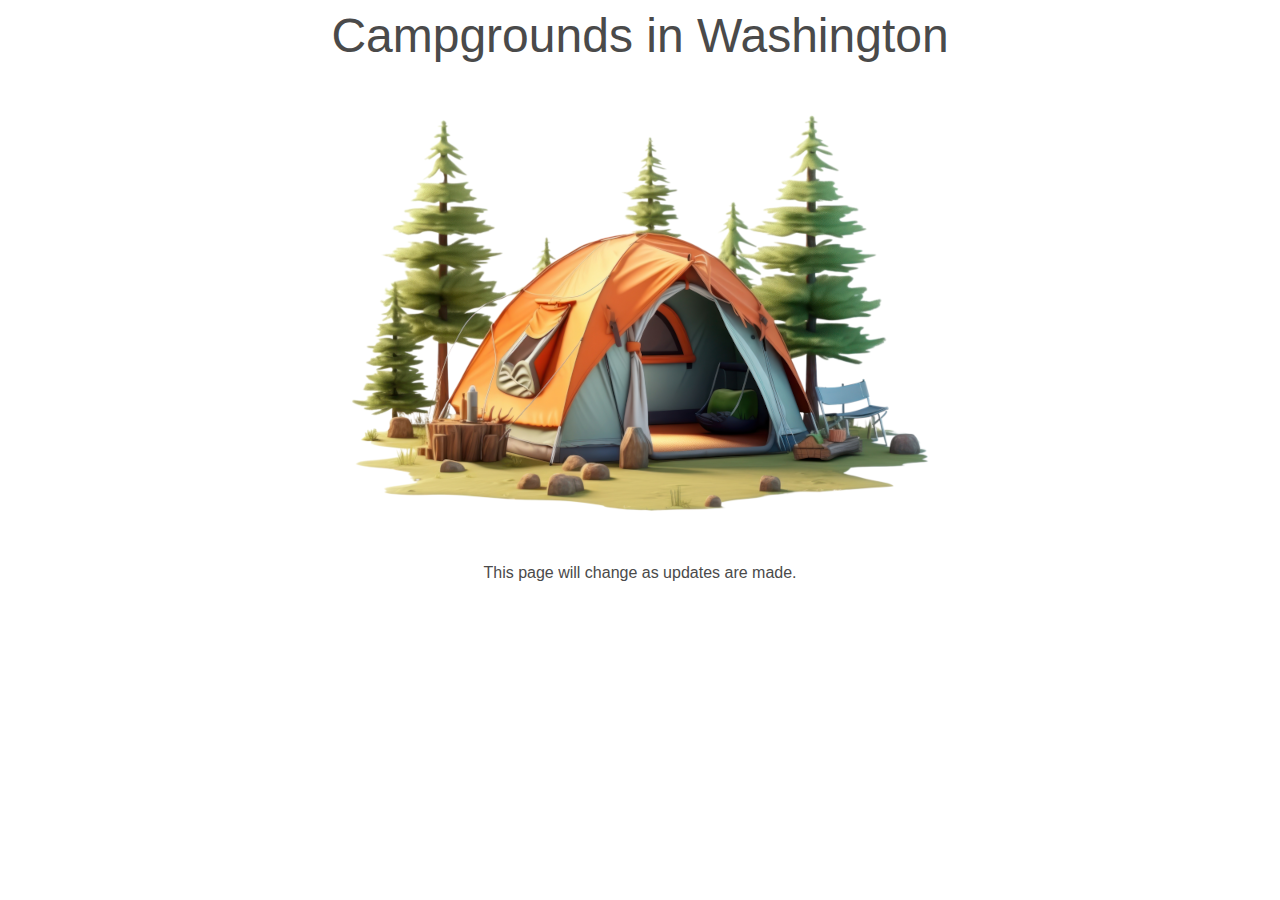
==== src/main/resources/static/index.html @ c28e3e21 "Added changes to index.html, and styling via bulma.css." ====
<!DOCTYPE html>
<html lang="en">
<head>
    <meta charset="UTF-8">
    <title>Campgrounds in Washington</title>
    <link rel="StyleSheet" type="text/css" href="./css/bulma.css">
</head>
<body>
<div class="container has-text-centered">
    <div class="is-size-1 has-text-centered mb-3">Campgrounds in Washington</div>
    <img src="./images/tent-640.png" alt="tent camping" class="is-center mb-3">
    <p>This page will change as updates are made.</p>
</div>
</body>
</html>
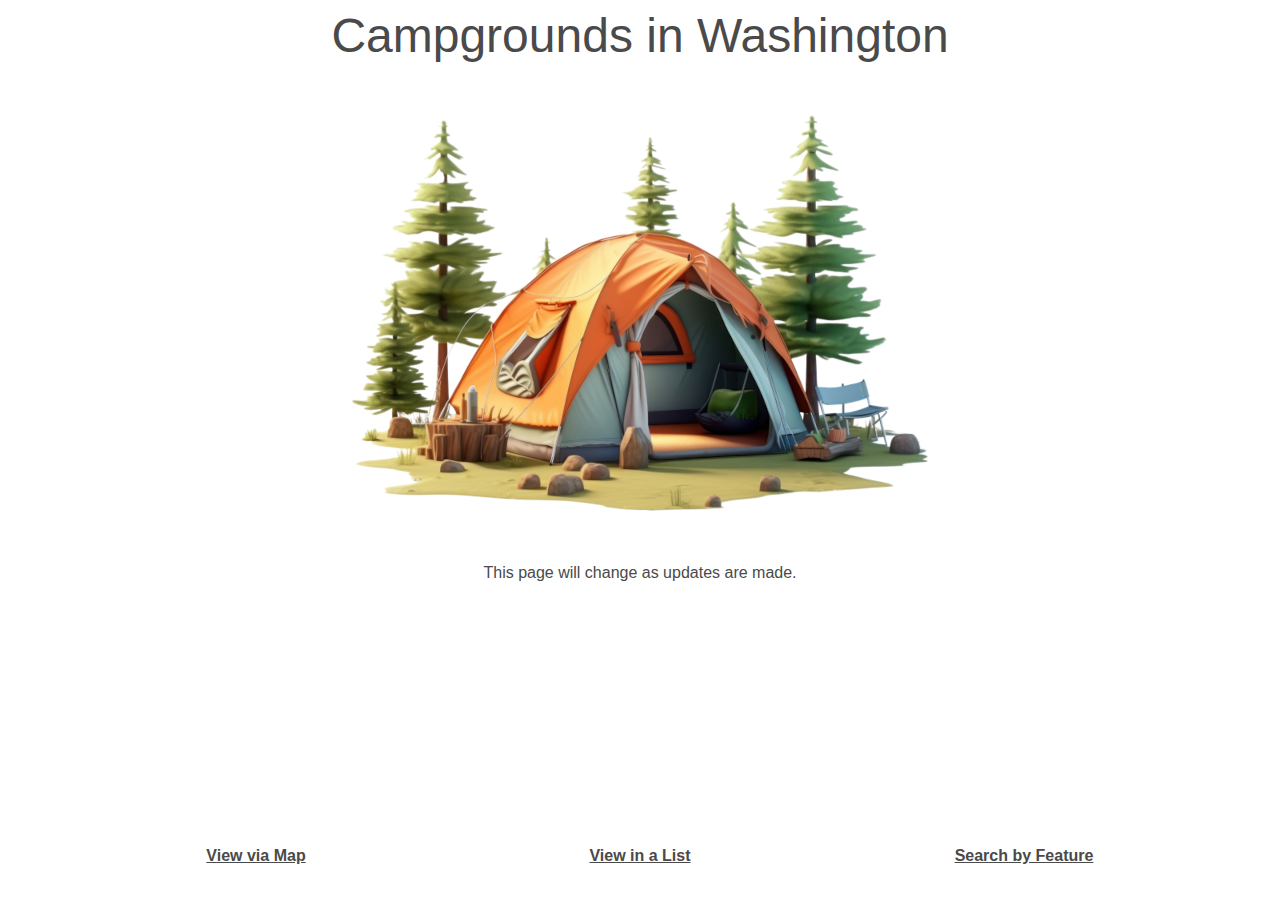
==== commit c1cdfbe4: "Added  very basic controller, service, and model classes, plus additional styling on landing page." ====
--- a/src/main/resources/static/index.html
+++ b/src/main/resources/static/index.html
@@ -4,12 +4,31 @@
     <meta charset="UTF-8">
     <title>Campgrounds in Washington</title>
     <link rel="StyleSheet" type="text/css" href="./css/bulma.css">
+    <link rel="StyleSheet" type="text/css" href="./css/campgrounds.css">
 </head>
-<body>
-<div class="container has-text-centered">
-    <div class="is-size-1 has-text-centered mb-3">Campgrounds in Washington</div>
-    <img src="./images/tent-640.png" alt="tent camping" class="is-center mb-3">
-    <p>This page will change as updates are made.</p>
+<body class="fullheight">
+
+<div class="container fullheight">
+
+    <div class="container has-text-centered fullheight-minus-footer">
+        <div class="is-size-1 has-text-centered mb-3">Campgrounds in Washington</div>
+        <img src="./images/tent-640.png" alt="tent camping" class="is-center mb-3">
+
+        <p>This page will change as updates are made.</p>
+
+
+    </div>
+
+    <!-- TODO: Change the boundaries for mobile-display vs tablet+
+         when the mobile-view is displayed an extra boundary layer is
+         shown above the menu
+    -->
+
+    <div class="container columns has-text-weight-bold camp-footer">
+        <div class="column has-text-centered is-underlined">View via Map</div>
+        <div class="column has-text-centered is-underlined">View in a List</div>
+        <div class="column has-text-centered is-underlined">Search by Feature</div>
+    </div>
 </div>
 </body>
 </html>--- a/src/main/resources/static/css/campgrounds.css
+++ b/src/main/resources/static/css/campgrounds.css
@@ -0,0 +1,35 @@
+
+
+/*
+ * The following works on tablet-size and up per bulma responsiveness
+   769px + width
+
+   TODO: Create versions for mobile
+ */
+
+.fullheight { /* body tag & page container */
+    min-height: 100vh;
+}
+
+.fullheight-minus-footer { /* body container */
+
+    min-height: calc(100vh - 8.5em); /* leave space for footer */
+
+    /* tablet and up */
+    @media screen and (min-width: 769px) {
+        min-height: calc(100vh - 3.5em);
+    }
+}
+
+.camp-footer { /* footer */
+
+    bottom: 0;
+    min-height: 8em;
+    width: 100%;
+    margin-left: 0;
+
+    /* tablet and up */
+    @media screen and (min-width: 769px) {
+        min-height: 3em;
+    }
+}
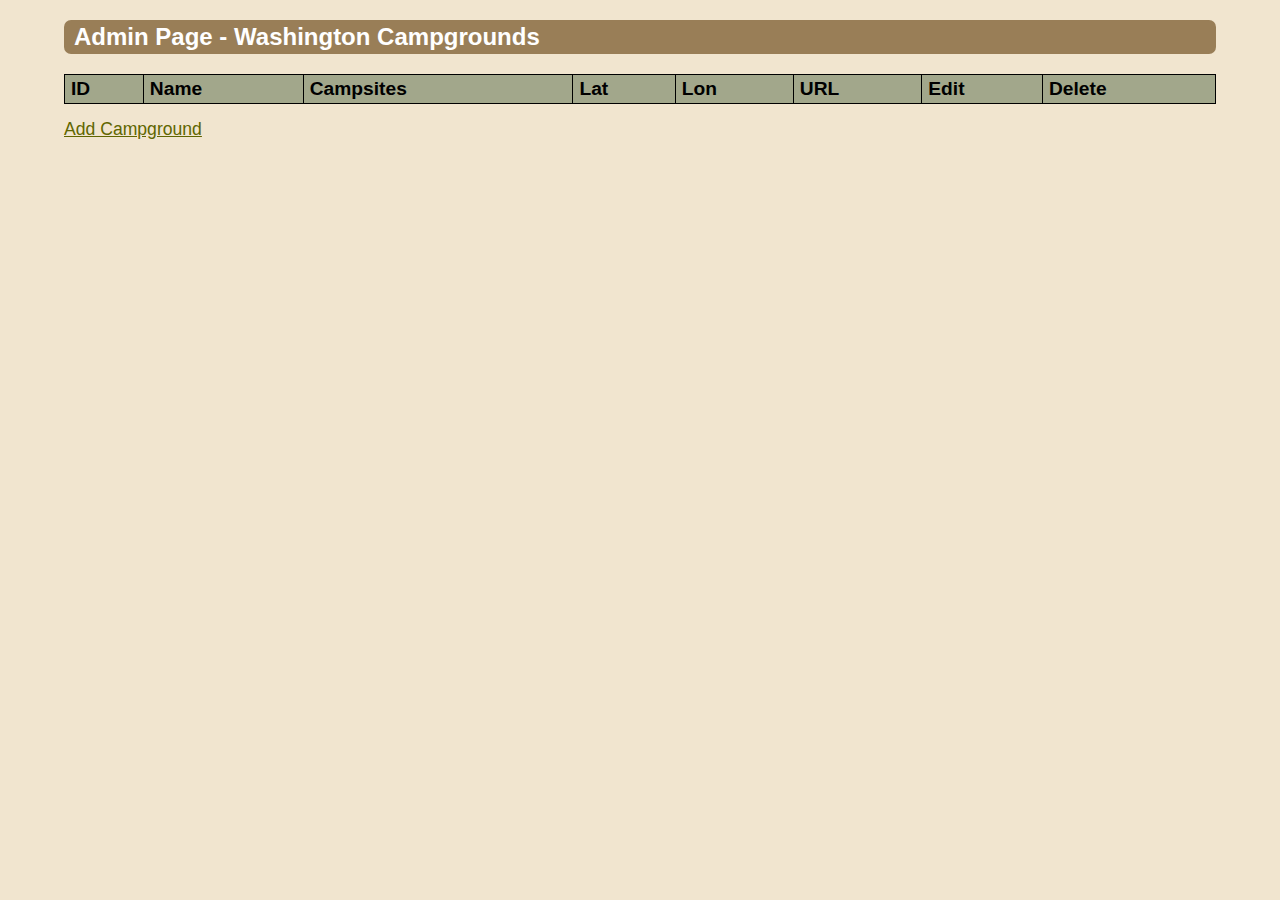
==== commit 0c78c373: "Added ability to edit records in place in the table, to delete records, and to add records." ====
--- a/src/main/resources/static/index.html
+++ b/src/main/resources/static/index.html
@@ -1,34 +1,56 @@
 <!DOCTYPE html>
-<html lang="en">
+<html lang="en" xmlns="http://www.w3.org/1999/html">
 <head>
     <meta charset="UTF-8">
-    <title>Campgrounds in Washington</title>
-    <link rel="StyleSheet" type="text/css" href="./css/bulma.css">
-    <link rel="StyleSheet" type="text/css" href="./css/campgrounds.css">
+    <title>Washington Campgrounds</title>
+    <script>
+        const CALLING_PAGE = "load_table";
+    </script>
+    <script src="js/campground_crud.js"></script>
+    <link rel="stylesheet" href="css/camp.css">
 </head>
-<body class="fullheight">
+<body>
+<h2>Admin Page - Washington Campgrounds</h2>
 
-<div class="container fullheight">
+<table id="container">
+    <tr>
+        <th>ID</th>
+        <th>Name</th>
+        <th>Campsites</th>
+        <th>Lat</th>
+        <th>Lon</th>
+        <th>URL</th>
+        <th>Edit</th>
+        <th>Delete</th>
+    </tr>
+</table>
 
-    <div class="container has-text-centered fullheight-minus-footer">
-        <div class="is-size-1 has-text-centered mb-3">Campgrounds in Washington</div>
-        <img src="./images/tent-640.png" alt="tent camping" class="is-center mb-3">
+<div id="menuLinks">
+    <a class="menuLinks" id="addCampgroundLink" href="#">Add Campground</a>
+</div>
 
-        <p>This page will change as updates are made.</p>
+<div id="form">
+    <h3>Add Campground</h3>
+    <label for="name">Campground Name</label>
+    <input type="text" id="name" required name="name" size="30" />
+    <label for="campsites">Num Campsites</label>
+    <input type="text" id="campsites" required name="campsites" size="5" />
+    <label for="lat">Latitude</label>
+    <input type="text" id="lat" name="latitude" size="12" />
+    <label for="lon">Longitude</label>
+    <input type="text" id="lon" name="longitude" size="12" />
+    <label for="url">Website URL</label>
+    <input type="url" id="url" name="url" size="30" />
 
+<!--    <input id="addCampgroundButton" type="button" value="Add Campground" />-->
+    <button id="addCampgroundButton" >Add Campground</button>
+</div>
 
-    </div>
+<dialog id="delDialog">
+    <p>Are you sure you wish to delete campground <span id="delName"></span> from the database?</p>
 
-    <!-- TODO: Change the boundaries for mobile-display vs tablet+
-         when the mobile-view is displayed an extra boundary layer is
-         shown above the menu
-    -->
+    <button id="confirmDelete">Delete Campground</button><button id="cancelDelete">Cancel</button>
+</dialog>
 
-    <div class="container columns has-text-weight-bold camp-footer">
-        <div class="column has-text-centered is-underlined">View via Map</div>
-        <div class="column has-text-centered is-underlined">View in a List</div>
-        <div class="column has-text-centered is-underlined">Search by Feature</div>
-    </div>
-</div>
 </body>
 </html>--- a/src/main/resources/static/css/camp.css
+++ b/src/main/resources/static/css/camp.css
@@ -0,0 +1,114 @@
+/*https://www.w3schools.com/cssref/css_default_values.php*/
+
+html {
+    box-sizing: border-box;
+}
+
+body {
+    width: 90%;
+    max-width: 1200px;
+    margin: 0 auto;
+    font-family: sans-serif;
+    background-color: #F1E5CF;
+    /*border: 2px solid purple;*/
+}
+
+h2 {
+    background-color: #997e57;
+    /*background-color: #FEB456;*/
+    padding: 3px 10px;
+    border-radius: 7px;
+    color: white;
+}
+
+hr {
+    margin: 20px 0;
+}
+
+div#container {
+    display: grid;
+}
+
+table {
+    width: 100%;
+    max-width: 1200px;
+    margin: 15px auto;
+    border-collapse: collapse;
+    background-color: white;
+}
+
+table th {
+    text-align: left;
+    font-size: 1.2em;
+    border: 1px solid black;
+    padding: 3px 6px;
+    background-color: #a2a78b;
+}
+
+table td {
+    font-size: 1.1em;
+    border: 1px solid black;
+    padding: 4px 5px;
+    /*background-color: #F9FAD7;*/
+}
+
+table tr:nth-child(even) {
+    background-color: #EFEFEC;
+}
+
+a {
+    color: #606600;
+}
+
+a.menuLinks {
+    font-size: 1.1em;
+}
+
+div.menuLinks {
+    padding: 25px 0;
+}
+
+div#form {
+    width: 25em;
+    border: 1px solid black;
+    padding: 0 15px 15px;
+    border-radius: 7px;
+    display: none;
+    margin-top: 25px;
+    background-color: white;
+}
+
+div#form label {
+    font-weight: bold;
+    /*font-size: 0.9em;*/
+}
+
+input {
+/*div#form input {*/
+    display: block;
+    padding: 4px;
+    border: 1px solid darkgray;
+    background-color: #F5F5F5;
+    font-size: 0.9em;
+}
+
+#addCampgroundButton {
+    margin-top: 0.75em;
+    font-size: 1.1em;
+    padding: 5px 11px;
+}
+
+dialog {
+    border-radius: 8px;
+}
+
+dialog span#delName {
+    font-weight: bold;
+}
+
+dialog button {
+    padding: 3px 5px;
+    margin-top: 10px;
+    margin-right: 15px;
+    font-size: 1em;
+}
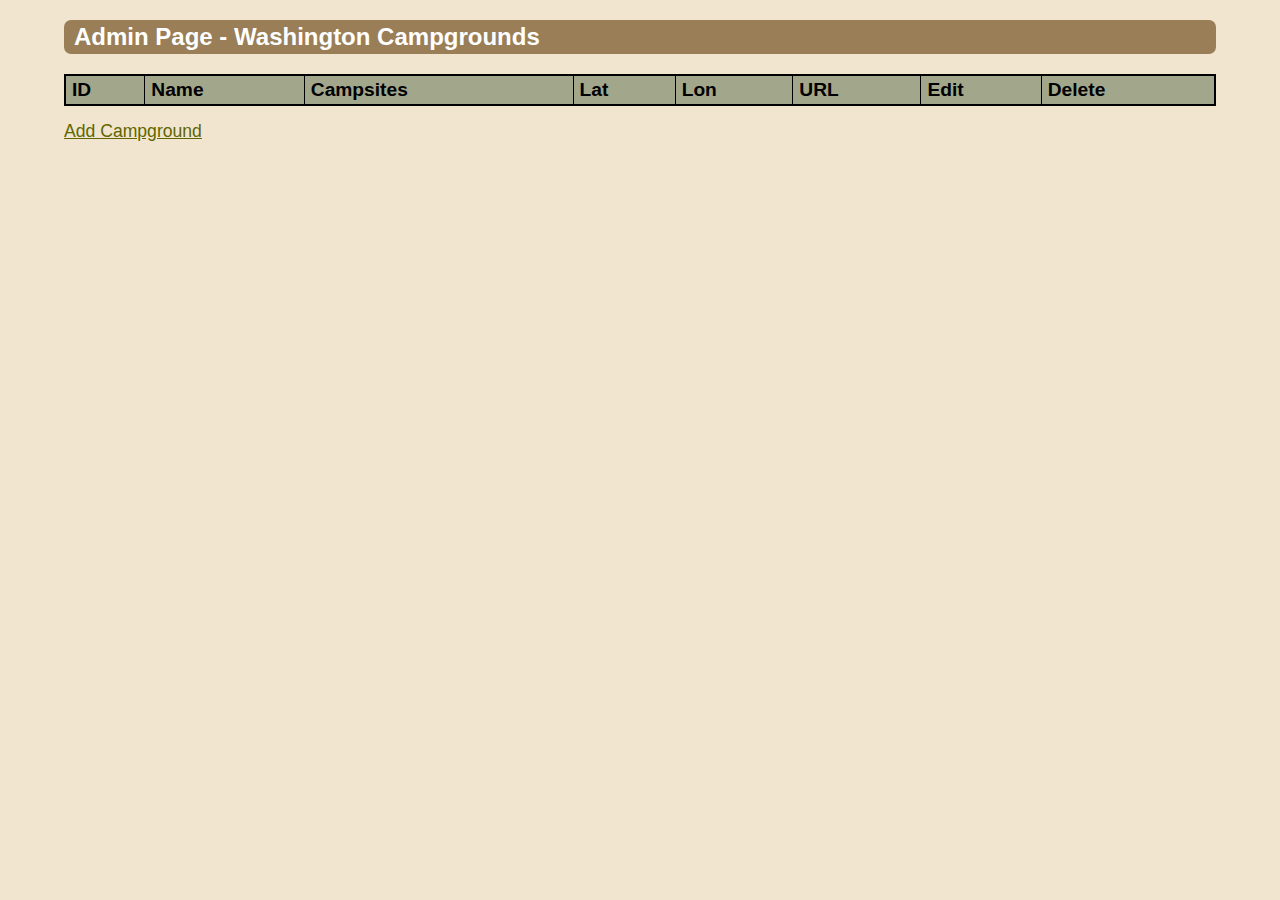
==== commit 32e37a85: "Changed the form to a Grid layout (initial display is none), changed color scheme, and used data-* p" ====
--- a/src/main/resources/static/index.html
+++ b/src/main/resources/static/index.html
@@ -30,20 +30,32 @@
 </div>
 
 <div id="form">
-    <h3>Add Campground</h3>
-    <label for="name">Campground Name</label>
-    <input type="text" id="name" required name="name" size="30" />
-    <label for="campsites">Num Campsites</label>
-    <input type="text" id="campsites" required name="campsites" size="5" />
-    <label for="lat">Latitude</label>
-    <input type="text" id="lat" name="latitude" size="12" />
-    <label for="lon">Longitude</label>
-    <input type="text" id="lon" name="longitude" size="12" />
-    <label for="url">Website URL</label>
-    <input type="url" id="url" name="url" size="30" />
+    <div><h3>Add Campground</h3></div>
+    <div>
+        <label for="name">Campground Name</label>
+        <input type="text" id="name" required name="name" size="30" />
+    </div>
+    <div>
+        <label for="campsites">Num Campsites</label>
+        <input type="text" id="campsites" required name="campsites" size="5" />
+    </div>
+    <div>
+        <label for="lat">Latitude</label>
+        <input type="text" id="lat" name="latitude" size="12" />
+    </div>
+    <div>
+        <label for="lon">Longitude</label>
+        <input type="text" id="lon" name="longitude" size="12" />
+    </div>
+    <div>
+        <label for="url">Website URL</label>
+        <input type="url" id="url" name="url" size="30" />
+    </div>
 
 <!--    <input id="addCampgroundButton" type="button" value="Add Campground" />-->
-    <button id="addCampgroundButton" >Add Campground</button>
+    <div>
+        <button id="addCampgroundButton" >Add Campground</button>
+    </div>
 </div>
 
 <dialog id="delDialog">
--- a/src/main/resources/static/css/camp.css
+++ b/src/main/resources/static/css/camp.css
@@ -29,12 +29,17 @@
     display: grid;
 }
 
+h3 {
+    margin: 0;
+}
+
 table {
     width: 100%;
     max-width: 1200px;
     margin: 15px auto;
     border-collapse: collapse;
     background-color: white;
+    border: 2px solid black;
 }
 
 table th {
@@ -68,32 +73,45 @@
     padding: 25px 0;
 }
 
+/*div#form {*/
+/*    width: 25em;*/
+/*    border: 1px solid black;*/
+/*    padding: 0 15px 15px;*/
+/*    border-radius: 7px;*/
+/*    display: none;*/
+/*    margin-top: 25px;*/
+/*    background-color: white;*/
+/*}*/
+
 div#form {
+    display: none;
+    margin-top: 20px;
+    grid-template-columns: 1fr;
+    grid-row-gap: 10px;
+
     width: 25em;
-    border: 1px solid black;
-    padding: 0 15px 15px;
+    border: 2px solid black;
+    padding: 10px 15px 15px;
     border-radius: 7px;
-    display: none;
-    margin-top: 25px;
-    background-color: white;
+    background-color: #FAFAF7;
 }
+
 
 div#form label {
     font-weight: bold;
-    /*font-size: 0.9em;*/
 }
 
 input {
-/*div#form input {*/
     display: block;
     padding: 4px;
     border: 1px solid darkgray;
     background-color: #F5F5F5;
     font-size: 0.9em;
+    margin-top: 5px;
 }
 
 #addCampgroundButton {
-    margin-top: 0.75em;
+    /*margin-top: 0.75em;*/
     font-size: 1.1em;
     padding: 5px 11px;
 }
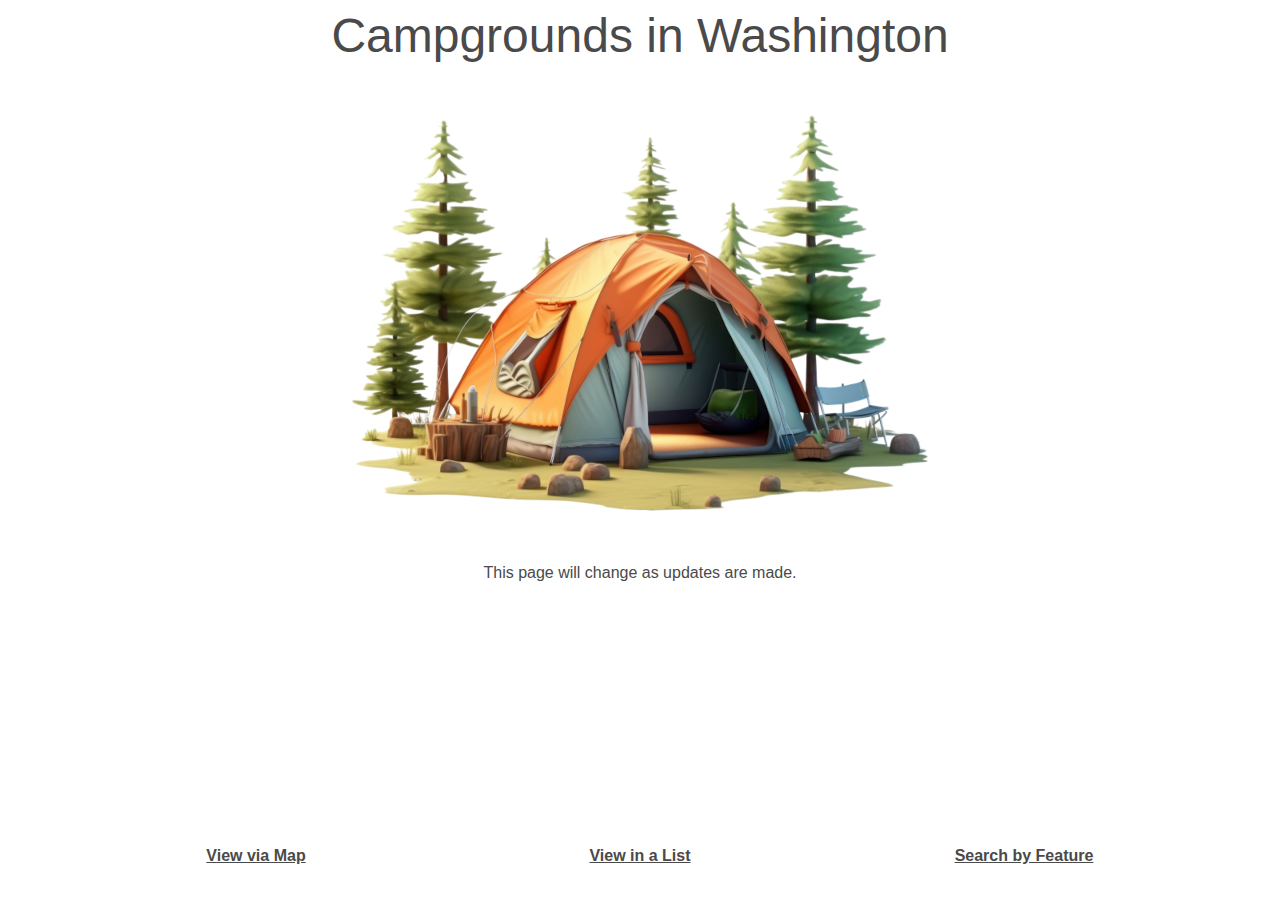
==== commit 77550f27: "returned the default landing page to index.html, and moved the admin page to admin.html" ====
--- a/src/main/resources/static/index.html
+++ b/src/main/resources/static/index.html
@@ -1,68 +1,34 @@
 <!DOCTYPE html>
-<html lang="en" xmlns="http://www.w3.org/1999/html">
+<html lang="en">
 <head>
     <meta charset="UTF-8">
-    <title>Washington Campgrounds</title>
-    <script>
-        const CALLING_PAGE = "load_table";
-    </script>
-    <script src="js/campground_crud.js"></script>
-    <link rel="stylesheet" href="css/camp.css">
+    <title>Campgrounds in Washington</title>
+    <link rel="StyleSheet" type="text/css" href="./css/bulma.css">
+    <link rel="StyleSheet" type="text/css" href="./css/campgrounds.css">
 </head>
-<body>
-<h2>Admin Page - Washington Campgrounds</h2>
+<body class="fullheight">
 
-<table id="container">
-    <tr>
-        <th>ID</th>
-        <th>Name</th>
-        <th>Campsites</th>
-        <th>Lat</th>
-        <th>Lon</th>
-        <th>URL</th>
-        <th>Edit</th>
-        <th>Delete</th>
-    </tr>
-</table>
+<div class="container fullheight">
 
-<div id="menuLinks">
-    <a class="menuLinks" id="addCampgroundLink" href="#">Add Campground</a>
-</div>
+    <div class="container has-text-centered fullheight-minus-footer">
+        <div class="is-size-1 has-text-centered mb-3">Campgrounds in Washington</div>
+        <img src="./images/tent-640.png" alt="tent camping" class="is-center mb-3">
 
-<div id="form">
-    <div><h3>Add Campground</h3></div>
-    <div>
-        <label for="name">Campground Name</label>
-        <input type="text" id="name" required name="name" size="30" />
-    </div>
-    <div>
-        <label for="campsites">Num Campsites</label>
-        <input type="text" id="campsites" required name="campsites" size="5" />
-    </div>
-    <div>
-        <label for="lat">Latitude</label>
-        <input type="text" id="lat" name="latitude" size="12" />
-    </div>
-    <div>
-        <label for="lon">Longitude</label>
-        <input type="text" id="lon" name="longitude" size="12" />
-    </div>
-    <div>
-        <label for="url">Website URL</label>
-        <input type="url" id="url" name="url" size="30" />
+        <p>This page will change as updates are made.</p>
+
+
     </div>
 
-<!--    <input id="addCampgroundButton" type="button" value="Add Campground" />-->
-    <div>
-        <button id="addCampgroundButton" >Add Campground</button>
+    <!-- TODO: Change the boundaries for mobile-display vs tablet+
+         when the mobile-view is displayed an extra boundary layer is
+         shown above the menu
+    -->
+
+    <div class="container columns has-text-weight-bold camp-footer">
+        <div class="column has-text-centered is-underlined">View via Map</div>
+        <div class="column has-text-centered is-underlined">View in a List</div>
+        <div class="column has-text-centered is-underlined">Search by Feature</div>
     </div>
 </div>
-
-<dialog id="delDialog">
-    <p>Are you sure you wish to delete campground <span id="delName"></span> from the database?</p>
-
-    <button id="confirmDelete">Delete Campground</button><button id="cancelDelete">Cancel</button>
-</dialog>
-
 </body>
 </html>--- a/src/main/resources/static/css/campgrounds.css
+++ b/src/main/resources/static/css/campgrounds.css
@@ -0,0 +1,35 @@
+
+
+/*
+ * The following works on tablet-size and up per bulma responsiveness
+   769px + width
+
+   TODO: Create versions for mobile
+ */
+
+.fullheight { /* body tag & page container */
+    min-height: 100vh;
+}
+
+.fullheight-minus-footer { /* body container */
+
+    min-height: calc(100vh - 8.5em); /* leave space for footer */
+
+    /* tablet and up */
+    @media screen and (min-width: 769px) {
+        min-height: calc(100vh - 3.5em);
+    }
+}
+
+.camp-footer { /* footer */
+
+    bottom: 0;
+    min-height: 8em;
+    width: 100%;
+    margin-left: 0;
+
+    /* tablet and up */
+    @media screen and (min-width: 769px) {
+        min-height: 3em;
+    }
+}
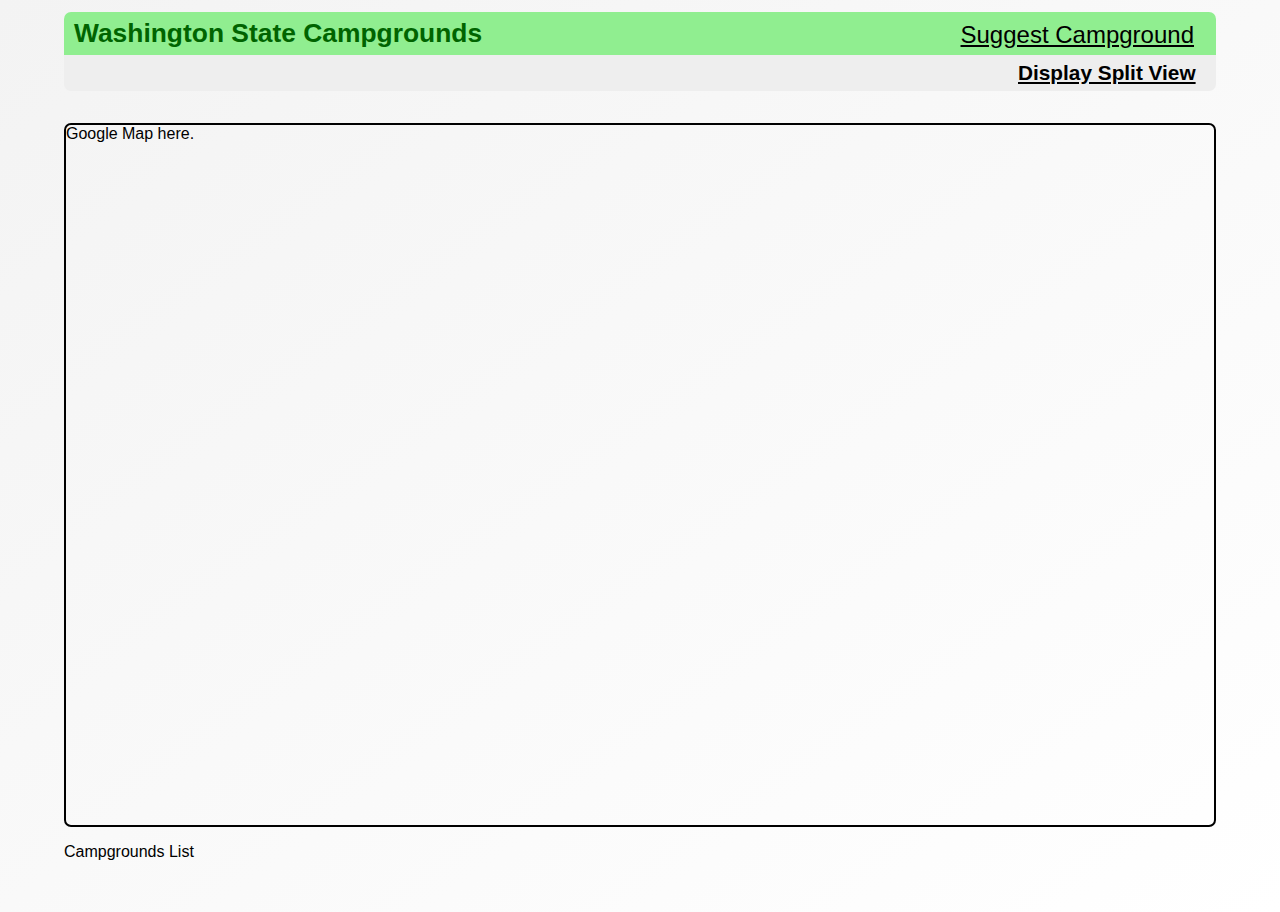
==== commit 69454944: "added google map to front page, optional split-view on front page, ability to add suggested campgrou" ====
--- a/src/main/resources/static/index.html
+++ b/src/main/resources/static/index.html
@@ -2,33 +2,75 @@
 <html lang="en">
 <head>
     <meta charset="UTF-8">
+    <meta name="viewport" content="width=device-width, initial-scale=1">
     <title>Campgrounds in Washington</title>
-    <link rel="StyleSheet" type="text/css" href="./css/bulma.css">
-    <link rel="StyleSheet" type="text/css" href="./css/campgrounds.css">
+    <link rel="StyleSheet" type="text/css" href="./css/camp.css">
+    <script src="//maps.google.com/maps/api/js?v=3&key=AIzaSyArvQipBsekXypA7yFgyeLLkVzl_8zkXx8&callback=initMap"
+            async defer></script>
+    <script src="js/campground_map.js"></script>
 </head>
-<body class="fullheight">
+<body>
 
-<div class="container fullheight">
+    <div class="h2">
+        <span class="h2_1">Washington State Campgrounds</span>
+        <span class="h2_3"><a id="suggestCgLink" href="#">Suggest Campground</a></span>
+<!--        <span class="h2_3"><a href="#">Login</a></span>-->
+    </div>
 
-    <div class="container has-text-centered fullheight-minus-footer">
-        <div class="is-size-1 has-text-centered mb-3">Campgrounds in Washington</div>
-        <img src="./images/tent-640.png" alt="tent camping" class="is-center mb-3">
+    <div class="h3">
+        <span class="h3_1" id="splitView"><a id="splitViewAnchor" href="#">Display Split View</a></span>
+    </div>
 
-        <p>This page will change as updates are made.</p>
+    <!-- Place form to filter campgrounds here  -->
 
+    <div id="bodyMainContent">
+        <!-- data table -->
+        <div id="dataTable" class="flexBox">
+            <table id="cgTable">
+                <tr>
+                    <th class="name">Name</th>
+                    <th>URL</th>
+                    <th>Sites</th>
+                </tr>
+            </table>
+        </div>
+        <!-- Google Map container-->
+        <div id="map_container" class="flexBox">
+            Google Map here.
+        </div>
+    </div>
+
+    <div id="json_output">
+        <p>Campgrounds List</p>
 
     </div>
 
-    <!-- TODO: Change the boundaries for mobile-display vs tablet+
-         when the mobile-view is displayed an extra boundary layer is
-         shown above the menu
-    -->
+    <dialog id="suggestCgDialog">
+        <h3 class="dialog">Suggest a Campground</h3>
 
-    <div class="container columns has-text-weight-bold camp-footer">
-        <div class="column has-text-centered is-underlined">View via Map</div>
-        <div class="column has-text-centered is-underlined">View in a List</div>
-        <div class="column has-text-centered is-underlined">Search by Feature</div>
-    </div>
-</div>
+        <label for="name">Enter Campground Name</label>
+        <input type="text" id="name" >
+        <label for="url">Website address</label>
+        <input type="text" id="url">
+        <label for="lat">Latitude</label>
+        <input type="text" id="lat">
+        <label for="lon">Longitude</label>
+        <input type="text" id="lon">
+        <label for="tentOnly">Number of Tent Sites</label>
+        <input type="text" id="tentOnly">
+        <label for="totalSites">Total Number of Sites</label>
+        <input type="text" id="totalSites">
+        <label for="username">Your username</label>
+        <input type="text" id="username">
+        <label for="email">Email Address</label>
+        <input type="email" id="email">
+
+        <button id="suggestCg">Suggest Campground</button><button id="cancelSuggest">Cancel</button>
+    </dialog>
+
+    <dialog id="thank">
+        <h3>Thank you for your campground suggestion.</h3>
+        <button id="closeThank">Close</button>
+    </dialog>
 </body>
 </html>--- a/src/main/resources/static/css/camp.css
+++ b/src/main/resources/static/css/camp.css
@@ -0,0 +1,255 @@
+/*https://www.w3schools.com/cssref/css_default_values.php*/
+
+html {
+    box-sizing: border-box;
+}
+
+
+body {
+    width: 90%;
+    margin: 0 auto;
+    font-family: sans-serif;
+    background: linear-gradient(to bottom right, #F3F3F3,#ffffff);
+    min-height: 100vh;
+}
+
+@media (min-width: 2222px) {
+    body {
+        width: 2000px;
+    }
+}
+
+dialog#suggestCgDialog {
+    font-size: 1.1em;
+}
+
+dialog#suggestCgDialog button {
+    font-size: 1.2em;
+}
+
+h2 {
+    background-color: #997e57;
+    padding: 3px 10px;
+    border-radius: 7px;
+    color: white;
+}
+
+hr {
+    margin: 20px 0;
+}
+
+a {
+    color: forestgreen;
+}
+
+div#container {
+    display: grid;
+}
+
+
+div.flex-container a {
+    color: #51382F;   /* fs yellow #F2C67B */
+}
+
+div.h2 {
+    display: flex;
+    /*background-color: #997e57;*/
+    /*background-color: #BABDB6;*/
+    background-color: lightgreen;
+    padding: 6px 10px;
+    border-radius: 7px 7px 0 0;
+    /*color: white;*/
+    color: darkgreen;
+    font-size: 1.5em;
+    margin-top: 0.5em;
+    border-bottom: 0;
+}
+
+span.h2_1 {
+    flex: 2 0 300px;
+    font-size: 1.1em;
+    font-weight: bolder;
+}
+
+span.h2_2 {
+    flex: 1 0 auto;
+    align-self: flex-end;
+    text-align: right;
+    margin-right: 3em;
+}
+
+span.h2_3 {
+    flex: 0 0 auto;
+    align-self: flex-end;
+    margin-right:0.5em;
+}
+
+div.h2 a {
+    color: black;
+}
+
+div.h3 {
+    display: flex;
+    justify-content: flex-end;
+    /*background-color: #F0D5B0;*/
+    background-color: #EEEEEE;
+    padding: 6px 10px;
+    border-radius: 0 0 7px 7px;
+    font-size: 1.3em;
+    border-top: 0;
+}
+
+span.h3_1 {
+    flex: 0 0 auto;
+    align-self: flex-end;
+    margin-right: 0.5em;
+}
+div.h3 a {
+    color: black;
+    font-weight: bolder;
+}
+
+h3 {
+    margin: 0;
+}
+
+div#bodyMainContent {
+    display: flex;
+    flex-wrap: wrap;
+}
+
+div.flexBox {
+    flex: 1 0 calc(50% - 10px);
+}
+
+/* small screens display vertically */
+@media screen and (max-width: 750px) {
+    body {
+        width: 100%;
+    }
+    div.flexBox {
+        flex-basis: 100%;
+    }
+}
+
+div#dataTable {
+    display: none;
+    width: calc(50% - 10px);
+    margin-right: 10px;
+}
+
+div#map_container {
+    border: 2px solid black;
+    border-radius: 7px;
+    margin-top: 2em;
+    height: calc(100vh - 200px);
+    width: 100%;
+    right: 0;
+}
+
+table#cgTable {
+    width: 100%;
+    max-width: 1200px;
+    margin-top: 2em;
+    border: 0;
+    border-collapse: collapse;
+    box-shadow: 2px 4px 5px #a2a78b;
+}
+
+table th {
+    text-align: left;
+    font-size: 1.2em;
+    border-top: 1px solid #BABDB6;
+    border-bottom: 1px solid #BABDB6;
+    /*     padding: 0; */
+    padding: 4px 6px;
+    background-color: #EEEEEE;
+}
+
+table th.name {
+    min-width: 50%;
+}
+
+table td {
+    font-size: 1.25em;
+    padding: 4px 6px;
+    /*     border-bottom: 1px solid black; */
+}
+
+
+table tr:nth-child(even) {
+    background-color: #EFEFEC;
+}
+
+table#suggestedContainer {
+    display: none;
+}
+
+a.menuLinks {
+    font-size: 1.4em;
+}
+
+div#menuLinks {
+    padding: 1.2em 0;
+}
+
+div#form {
+    display: none;
+    margin-top: 20px;
+    grid-template-columns: 1fr;
+    grid-row-gap: 10px;
+
+    width: 25em;
+    border: 2px solid black;
+    padding: 10px 15px 15px;
+    border-radius: 7px;
+    background-color: #FAFAF7;
+}
+
+
+div#form label {
+    font-weight: bold;
+}
+
+input {
+    display: block;
+    padding: 4px;
+    border: 1px solid darkgray;
+    background-color: #F5F5F5;
+    font-size: 0.9em;
+    margin-top: 5px;
+}
+
+#addCampgroundButton {
+    font-size: 1.1em;
+    padding: 5px 11px;
+}
+
+dialog {
+    border-radius: 8px;
+}
+
+dialog span#delName {
+    font-weight: bold;
+}
+
+dialog button {
+    padding: 3px 5px;
+    margin-top: 10px;
+    margin-right: 15px;
+    font-size: 1em;
+}
+
+dialog h3.dialog {
+    margin-bottom: 15px;
+}
+
+dialog#suggestCgDialog input {
+    margin-bottom: 5px;
+}
+
+span.code {
+    font-family: monospace;
+    font-size: 1.4em;
+    font-weight: bolder;
+}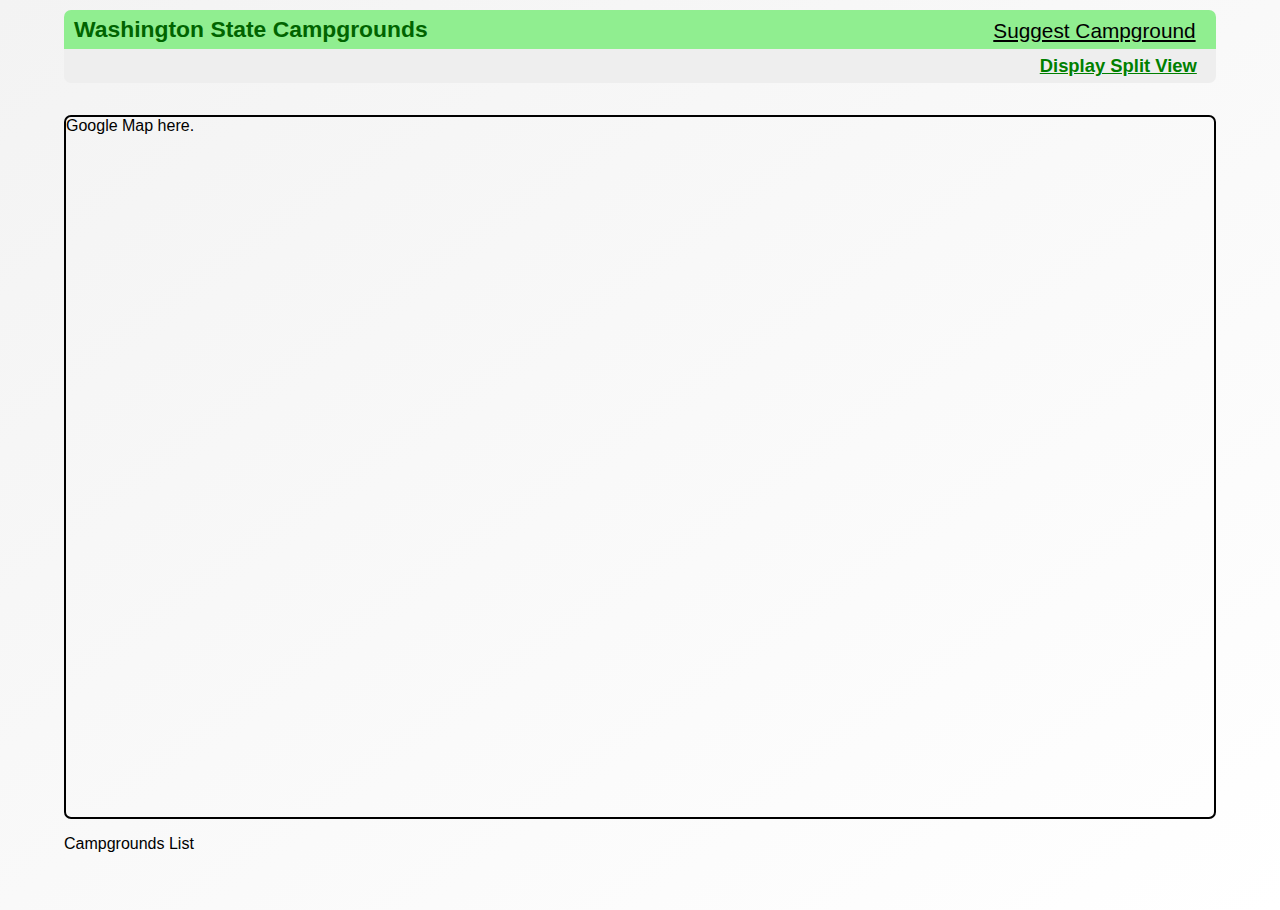
==== commit 1b5c0524: "A few small style changes, other bug fixes." ====
--- a/src/main/resources/static/index.html
+++ b/src/main/resources/static/index.html
@@ -4,6 +4,11 @@
     <meta charset="UTF-8">
     <meta name="viewport" content="width=device-width, initial-scale=1">
     <title>Campgrounds in Washington</title>
+    <link rel="preload" as="image" href="./images/camper_50.png">
+    <link rel="preload" as="image" href="./images/camper_50_alt.png">
+    <link rel="preload" as="image" href="./images/tent_50.png">
+    <link rel="preload" as="image" href="./images/tent_50_alt.png">
+
     <link rel="StyleSheet" type="text/css" href="./css/camp.css">
     <script src="//maps.google.com/maps/api/js?v=3&key=AIzaSyArvQipBsekXypA7yFgyeLLkVzl_8zkXx8&callback=initMap"
             async defer></script>
--- a/src/main/resources/static/css/camp.css
+++ b/src/main/resources/static/css/camp.css
@@ -48,19 +48,16 @@
 
 
 div.flex-container a {
-    color: #51382F;   /* fs yellow #F2C67B */
+    color: #51382F;
 }
 
 div.h2 {
     display: flex;
-    /*background-color: #997e57;*/
-    /*background-color: #BABDB6;*/
     background-color: lightgreen;
     padding: 6px 10px;
     border-radius: 7px 7px 0 0;
-    /*color: white;*/
     color: darkgreen;
-    font-size: 1.5em;
+    font-size: 1.3em;
     margin-top: 0.5em;
     border-bottom: 0;
 }
@@ -91,11 +88,10 @@
 div.h3 {
     display: flex;
     justify-content: flex-end;
-    /*background-color: #F0D5B0;*/
     background-color: #EEEEEE;
     padding: 6px 10px;
     border-radius: 0 0 7px 7px;
-    font-size: 1.3em;
+    font-size: 1.15em;
     border-top: 0;
 }
 
@@ -105,8 +101,9 @@
     margin-right: 0.5em;
 }
 div.h3 a {
-    color: black;
+    color: green;
     font-weight: bolder;
+    font-size: 1em;
 }
 
 h3 {
@@ -171,9 +168,8 @@
 }
 
 table td {
-    font-size: 1.25em;
+    font-size: 1.1em;
     padding: 4px 6px;
-    /*     border-bottom: 1px solid black; */
 }
 
 
